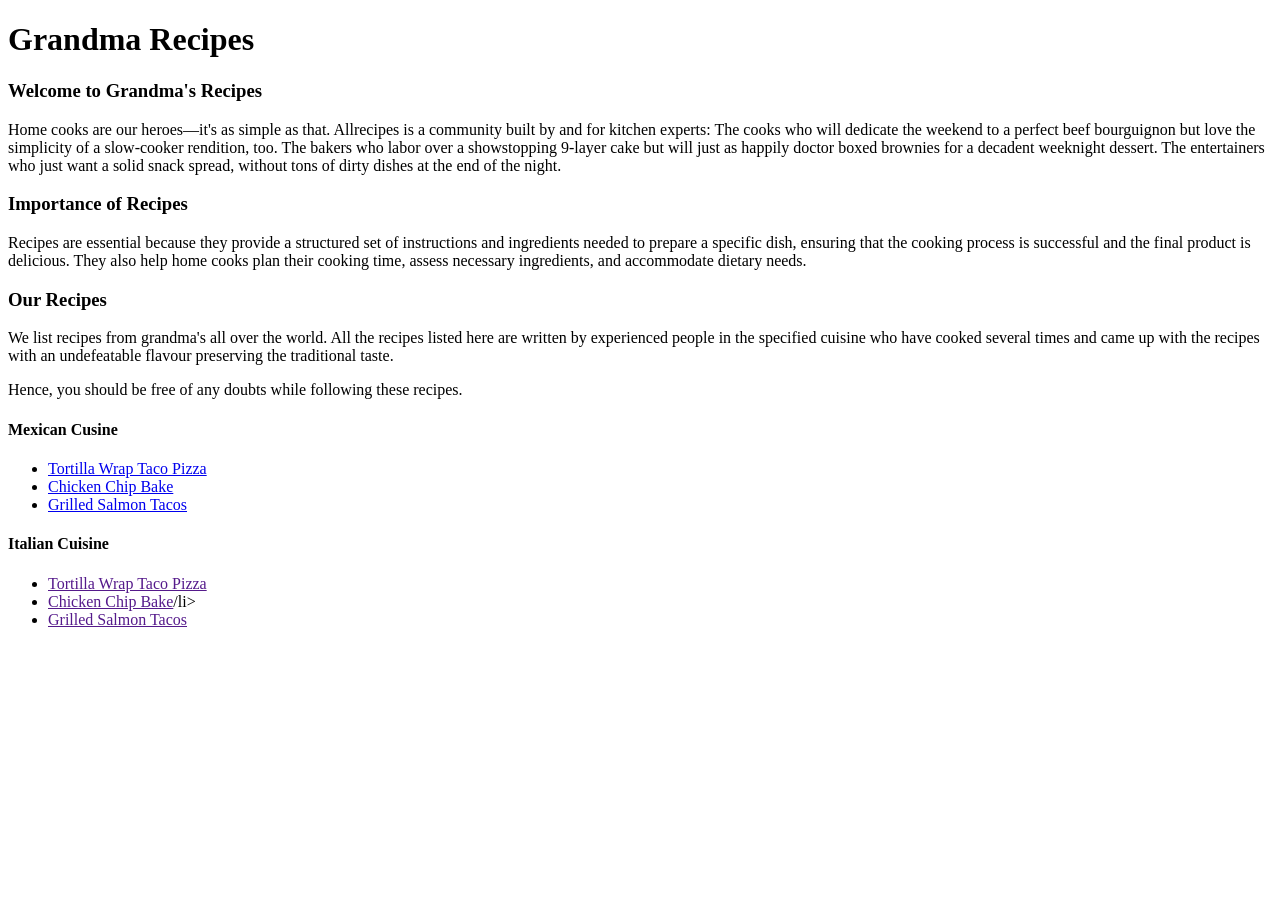
==== index.html @ 61b51662 "Update landing page and add 3 mexican recipies - Landing page now has lists of mexican and italian c" ====
<!DOCTYPE html>
<html lang="en">
  <head>
    <meta charset="UTF-8">
    <meta name="viewport" content="width=device-width, initial-scale=1">
    <title>Grandma's Recipes</title>
    <link href="css/style.css" rel="stylesheet">
  </head>
  <body>
  <h1>Grandma Recipes</h1>
   <h3>Welcome to Grandma's Recipes</h3>
<p>Home cooks are our heroes—it's as simple as that. Allrecipes is a community built by and for kitchen experts: The cooks who will dedicate the weekend to a perfect beef bourguignon but love the simplicity of a slow-cooker rendition, too. The bakers who labor over a showstopping 9-layer cake but will just as happily doctor boxed brownies for a decadent weeknight dessert. The entertainers who just want a solid snack spread, without tons of dirty dishes at the end of the night.</p>
<h3>Importance of Recipes</h3>
   <p>Recipes are essential because they provide a structured set of instructions and ingredients needed to prepare a specific dish, ensuring that the cooking process is successful and the final product is delicious. They also help home cooks plan their cooking time, assess necessary ingredients, and accommodate dietary needs.</p>
<h3>Our Recipes</h3>
    <p>We list recipes from grandma's all over the world. All the recipes listed here are written by experienced people in the specified cuisine who have cooked several times and came up with the recipes with an undefeatable flavour preserving the traditional taste.</p>
    <p>Hence, you should be free of any doubts while following these recipes.</p>
    <h4>Mexican Cusine</h4>
    <ul>
      <li><a href="./mexican/Chicken-chip-bake.html" rel="noreferrer" >Tortilla Wrap Taco Pizza</a></li>
      <li><a href="./mexican/Chicken-chip-bake.html" rel="noreferrer" >Chicken Chip Bake</a></li>
        <li><a href="./mexican/Chicken-chip-bake.html" rel="noreferrer" >Grilled Salmon Tacos</a></li>
    </ul>
    <h4>Italian Cuisine</h4>
    <ul>
      <li><a href="">Tortilla Wrap Taco Pizza</a></li>
      <li><a href="">Chicken Chip Bake</a>/li>
        <li><a href="">Grilled Salmon Tacos</a></li>
    </ul>


  </body>
</html>
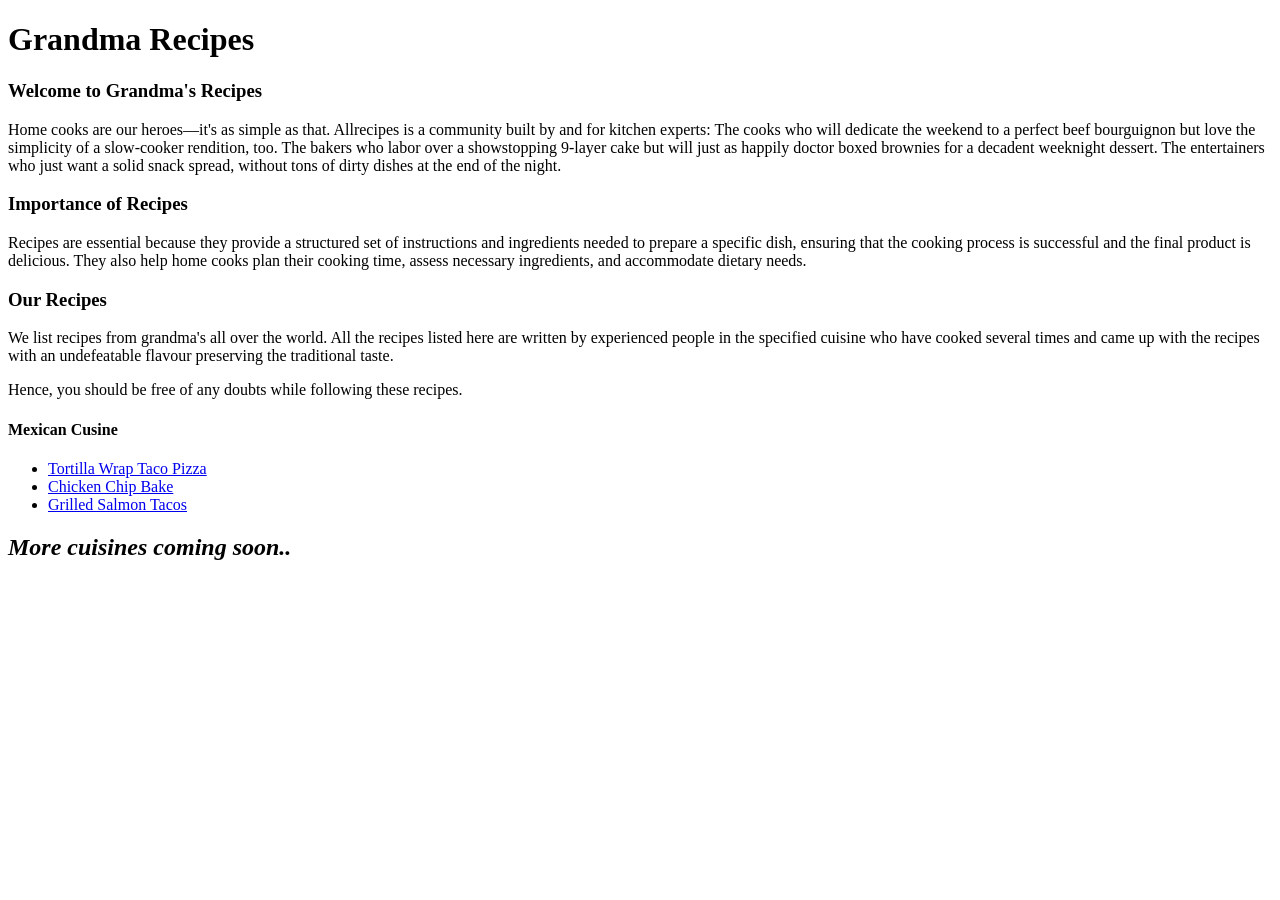
==== commit 7d44157e: "Remove Italian section & complete Mexican recipes - Deleted the "Italian Cuisines" section - Finishe" ====
--- a/index.html
+++ b/index.html
@@ -17,17 +17,10 @@
     <p>Hence, you should be free of any doubts while following these recipes.</p>
     <h4>Mexican Cusine</h4>
     <ul>
-      <li><a href="./mexican/Chicken-chip-bake.html" rel="noreferrer" >Tortilla Wrap Taco Pizza</a></li>
+      <li><a href="./mexican/tortilla-wrap-taco-pizza.html" rel="noreferrer" >Tortilla Wrap Taco Pizza</a></li>
       <li><a href="./mexican/Chicken-chip-bake.html" rel="noreferrer" >Chicken Chip Bake</a></li>
-        <li><a href="./mexican/Chicken-chip-bake.html" rel="noreferrer" >Grilled Salmon Tacos</a></li>
+        <li><a href="./mexican/grilled-salmon-tacos.html" rel="noreferrer" >Grilled Salmon Tacos</a></li>
     </ul>
-    <h4>Italian Cuisine</h4>
-    <ul>
-      <li><a href="">Tortilla Wrap Taco Pizza</a></li>
-      <li><a href="">Chicken Chip Bake</a>/li>
-        <li><a href="">Grilled Salmon Tacos</a></li>
-    </ul>
-
-
+    <em><h2>More cuisines coming soon..</h2></em>
   </body>
 </html>
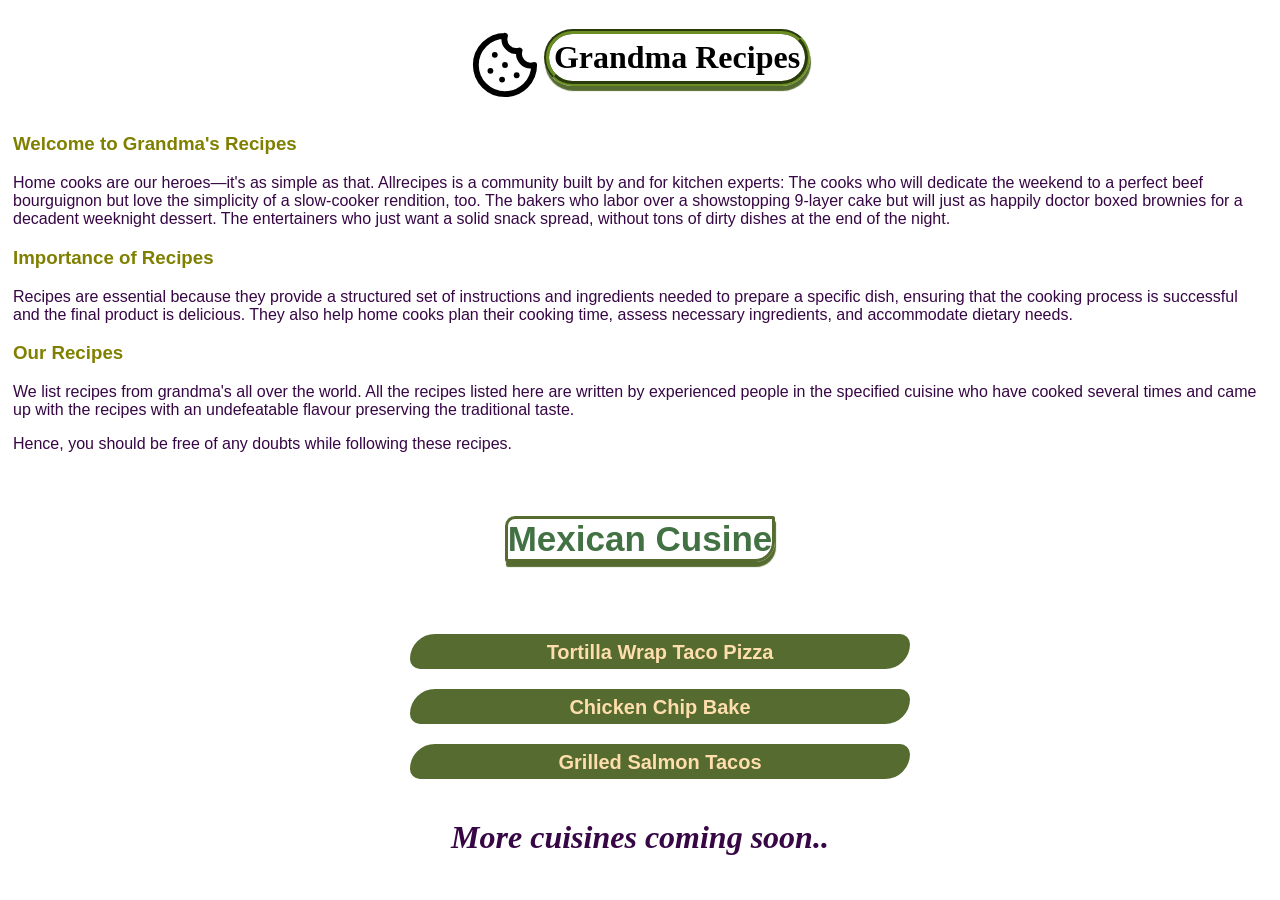
==== commit bef549e3: "Update landing page - Add CSS file - Update the UI" ====
--- a/index.html
+++ b/index.html
@@ -1,26 +1,50 @@
 <!DOCTYPE html>
 <html lang="en">
-  <head>
-    <meta charset="UTF-8">
-    <meta name="viewport" content="width=device-width, initial-scale=1">
-    <title>Grandma's Recipes</title>
-    <link href="css/style.css" rel="stylesheet">
-  </head>
-  <body>
-  <h1>Grandma Recipes</h1>
-   <h3>Welcome to Grandma's Recipes</h3>
-<p>Home cooks are our heroes—it's as simple as that. Allrecipes is a community built by and for kitchen experts: The cooks who will dedicate the weekend to a perfect beef bourguignon but love the simplicity of a slow-cooker rendition, too. The bakers who labor over a showstopping 9-layer cake but will just as happily doctor boxed brownies for a decadent weeknight dessert. The entertainers who just want a solid snack spread, without tons of dirty dishes at the end of the night.</p>
-<h3>Importance of Recipes</h3>
-   <p>Recipes are essential because they provide a structured set of instructions and ingredients needed to prepare a specific dish, ensuring that the cooking process is successful and the final product is delicious. They also help home cooks plan their cooking time, assess necessary ingredients, and accommodate dietary needs.</p>
-<h3>Our Recipes</h3>
-    <p>We list recipes from grandma's all over the world. All the recipes listed here are written by experienced people in the specified cuisine who have cooked several times and came up with the recipes with an undefeatable flavour preserving the traditional taste.</p>
-    <p>Hence, you should be free of any doubts while following these recipes.</p>
-    <h4>Mexican Cusine</h4>
-    <ul>
-      <li><a href="./mexican/tortilla-wrap-taco-pizza.html" rel="noreferrer" >Tortilla Wrap Taco Pizza</a></li>
-      <li><a href="./mexican/Chicken-chip-bake.html" rel="noreferrer" >Chicken Chip Bake</a></li>
-        <li><a href="./mexican/grilled-salmon-tacos.html" rel="noreferrer" >Grilled Salmon Tacos</a></li>
-    </ul>
-    <em><h2>More cuisines coming soon..</h2></em>
-  </body>
+
+<head>
+  <meta charset="UTF-8">
+  <meta name="viewport" content="width=device-width, initial-scale=1">
+  <title>Grandma's Recipes</title>
+  <link href="style.css" rel="stylesheet">
+  <link rel="icon" href="images/favicon.svg">
+</head>
+
+<body>
+  <div class="page-name">
+    <img src="./images/favicon.svg" alt="Cookie Icon">
+    <h1>Grandma Recipes</h1>
+  </div>
+  <div class="page-content">
+    <h3>Welcome to Grandma's Recipes</h3>
+    <p>Home cooks are our heroes—it's as simple as that. Allrecipes is a community built by and for kitchen experts: The
+      cooks who will dedicate the weekend to a perfect beef bourguignon but love the simplicity of a slow-cooker
+      rendition, too. The bakers who labor over a showstopping 9-layer cake but will just as happily doctor boxed
+      brownies
+      for a decadent weeknight dessert. The entertainers who just want a solid snack spread, without tons of dirty
+      dishes
+      at the end of the night.</p>
+    <h3>Importance of Recipes</h3>
+    <p>Recipes are essential because they provide a structured set of instructions and ingredients needed to prepare a
+      specific dish, ensuring that the cooking process is successful and the final product is delicious. They also help
+      home cooks plan their cooking time, assess necessary ingredients, and accommodate dietary needs.</p>
+    <h3>Our Recipes</h3>
+    <p>We list recipes from grandma's all over the world. All the recipes listed here are written by experienced people
+      in
+      the specified cuisine who have cooked several times and came up with the recipes with an undefeatable flavour
+      preserving the traditional taste.</p>
+    <p id="list">Hence, you should be free of any doubts while following these recipes.</p>
+    <div class="recipes">
+      <h4>Mexican Cusine</h4>
+      <ul>
+        <li><a href="./mexican/tortilla-wrap-taco-pizza.html" rel="noreferrer">Tortilla Wrap Taco Pizza</a></li>
+        <li><a href="./mexican/Chicken-chip-bake.html" rel="noreferrer">Chicken Chip Bake</a></li>
+        <li><a href="./mexican/grilled-salmon-tacos.html" rel="noreferrer">Grilled Salmon Tacos</a></li>
+      </ul>
+      <em>
+        <h2>More cuisines coming soon..</h2>
+      </em>
+    </div>
+  </div>
+</body>
+
 </html>
--- a/style.css
+++ b/style.css
@@ -0,0 +1,83 @@
+.page-name {
+  display: block;
+  text-align: center;
+}
+
+.page-name img {
+  display: inline-block;
+  width: 70px;
+  height: auto;
+  vertical-align: middle;
+  margin: 10px auto;
+}
+
+.page-name h1 {
+  display: inline-block;
+  border: 5px groove olivedrab;
+  border-radius: 30px;
+  padding: 5px;
+  box-shadow: 1px 5px 1px darkolivegreen;
+}
+
+.page-content h3 {
+  color: olive;
+  font-family: Verdana, Geneva, Tahoma, sans-serif;
+}
+
+.page-content {
+  margin: auto;
+  padding: 5px;
+  text-align: left;
+}
+
+.page-content p {
+  font-family: "Comic Sans", sans-serif;
+  color: #370645;
+}
+
+.recipes {
+  display: block;
+  text-align: center;
+}
+
+.recipes h4 {
+  font-size: 35px;
+  font-weight: bold;
+  color: #427243;
+  font-family: Arial, Helvetica, sans-serif;
+  display: inline-block;
+  border: 3px solid darkolivegreen;
+  box-shadow: 1px 5px 1px darkolivegreen;
+  border-radius: 10px 2px 20px;
+}
+
+.recipes a {
+  border: 2px solid darkolivegreen;
+  background-color: darkolivegreen;
+  font-family: "comic Sans", sans-serif;
+  box-sizing: border-box;
+  width: 500px;
+  height: 35px;
+  display: inline-block;
+  border-radius: 25px 10px;
+  padding: 5px;
+  margin: 10px;
+  text-align: center;
+  font-size: 20px;
+  font-weight: bold;
+  color: navajowhite;
+  text-decoration: none;
+}
+
+.recipes ul {
+  list-style: none;
+  text-align: center;
+}
+
+.recipes h2 {
+  font-size: 2em;
+  text-decoration: none;
+  color: #370645;
+  text-align: center;
+  margin: 30px auto;
+}
